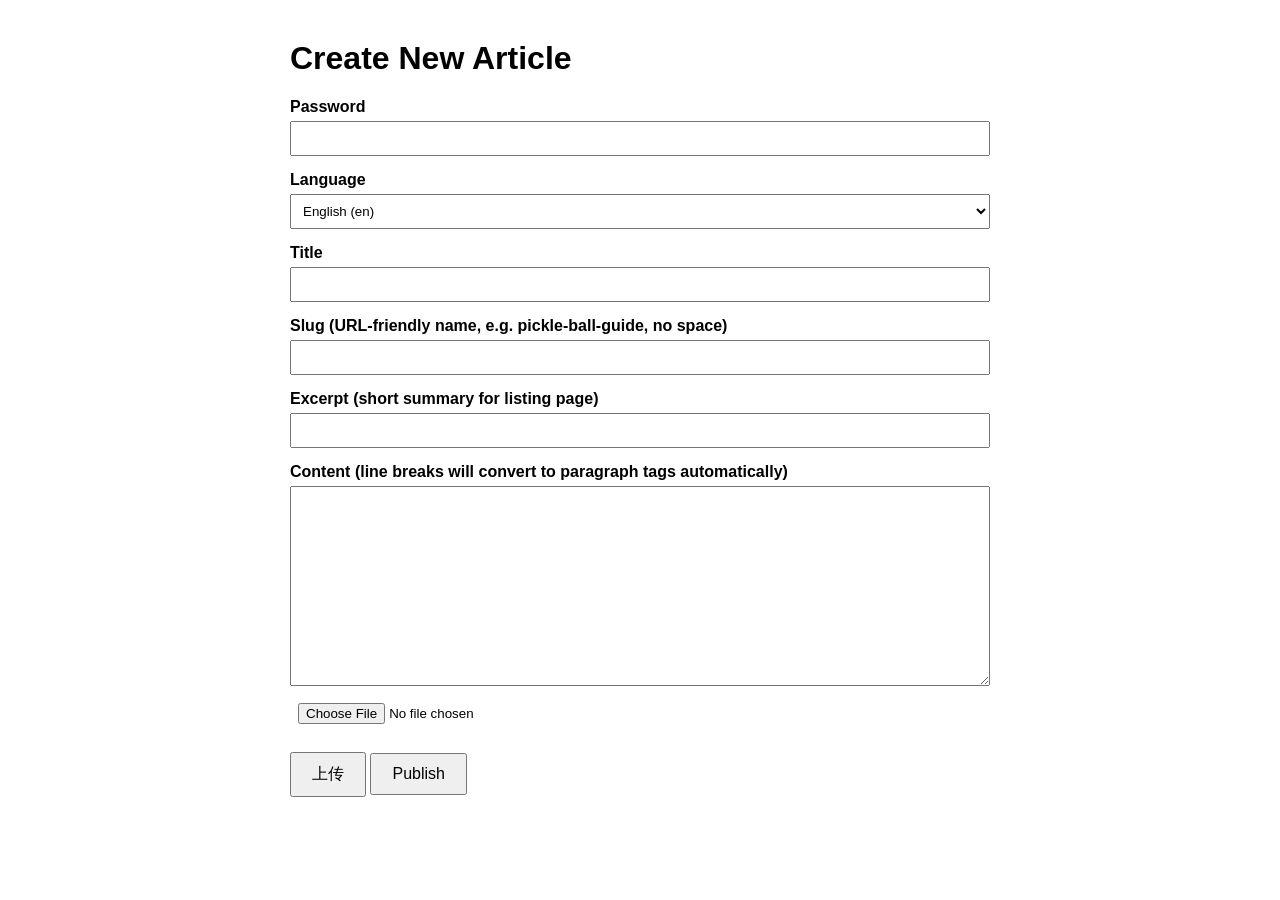
==== admin.html @ a1f805e1 "添加博客图片视频上传" ====
<!doctype html>
<html lang="en">
<head>
<link rel="canonical" href="https://www.titansportgear.com/admin.html" />
<meta name="description" content="Privacy Policy for B2B wholesale, OEM and ODM cooperation with Titan Sport Gear.">
<meta charset="utf-8">
<title>Create New Article</title>
<style>
body { font-family: sans-serif; max-width: 700px; margin: 40px auto; padding: 0 20px; }
label { display: block; margin-top: 15px; font-weight: bold; }
input, textarea, select { width: 100%; padding: 8px; margin-top: 5px; box-sizing: border-box; }
textarea { height: 200px; }
button { margin-top: 20px; padding: 10px 20px; font-size: 16px; }
#msg { margin-top: 15px; font-weight: bold; }
</style>
</head>
<body>
<h1>Create New Article</h1>

<label>Password</label>
<input type="password" id="password">

<label>Language</label>
<select id="lang">
  <option value="en">English (en)</option>
  <option value="de">German (de)</option>
</select>

<label>Title</label>
<input type="text" id="title">

<label>Slug (URL-friendly name, e.g. pickle-ball-guide, no space)</label>
<input type="text" id="slug">

<label>Excerpt (short summary for listing page)</label>
<input type="text" id="excerpt">

<label>Content (line breaks will convert to paragraph tags automatically)</label>
<textarea id="content"></textarea>

<input type="file" id="mediaFile" accept="image/*,video/*">
<button onclick="uploadMedia()">上传</button>


<button onclick="submitPost()">Publish</button>
<div id="msg"></div>

<script>

async function uploadMedia() {
  const fileInput = document.getElementById('mediaFile');
  const file = fileInput.files[0];
  if (!file) {
    document.getElementById('msg').innerText = '请先选择文件';
    return;
  }
  const fd = new FormData();
  fd.append('file', file);

  document.getElementById('msg').innerText = '上传中...';
  const res = await fetch('/api/upload', { method: 'POST', body: fd });
  const data = await res.json();

  if (data.url) {
    const tag = file.type.startsWith('video')
      ? `<video src="${data.url}" controls></video>`
      : `<img src="${data.url}" alt="${title || file.name}">`;
    const contentBox = document.getElementById('content');
    contentBox.value += `\n${tag}\n`;
    document.getElementById('msg').innerText = '上传成功，已插入正文';
  } else {
    document.getElementById('msg').innerText = '上传失败：' + (data.error || '未知错误');
  }
}

function submitPost() {
  const title = document.getElementById('title').value.trim();
  const slug = document.getElementById('slug').value.trim();
  const excerpt = document.getElementById('excerpt').value.trim();
  const lang = document.getElementById('lang').value;
  const content = document.getElementById('content').value.trim();

  // Convert line breaks to <p> tags
  content = content.split('\n').map(p => `<p>${p.trim()}</p >`).join('');

  const msg = document.getElementById('msg');
  if (!title || !slug || !content) {
    msg.textContent = 'Title, Slug and Content are required.';
    return;
  }

  msg.textContent = 'Publishing...';
  msg.style.color = 'black';

  fetch('/api/create-post', {
    method: 'POST',
    headers: { 'Content-Type': 'application/json' },
    body: JSON.stringify({ title, slug, content, excerpt, lang, password })
  })
  .then(res => res.json())
  .then(data => {
    if (data.success) {
      msg.textContent = 'Publishing successful!';
      msg.style.color = 'green';
      document.getElementById('title').value = '';
      document.getElementById('slug').value = '';
      document.getElementById('excerpt').value = '';
      document.getElementById('content').value = '';
    } else {
      msg.textContent = 'Failed: ' + (data.error || 'Unknown error');
      msg.style.color = 'red';
    }
  })
  .catch(err => {
    msg.textContent = 'Request failed: ' + err;
    msg.style.color = 'red';
  });
}
</script>
</body>
</html>
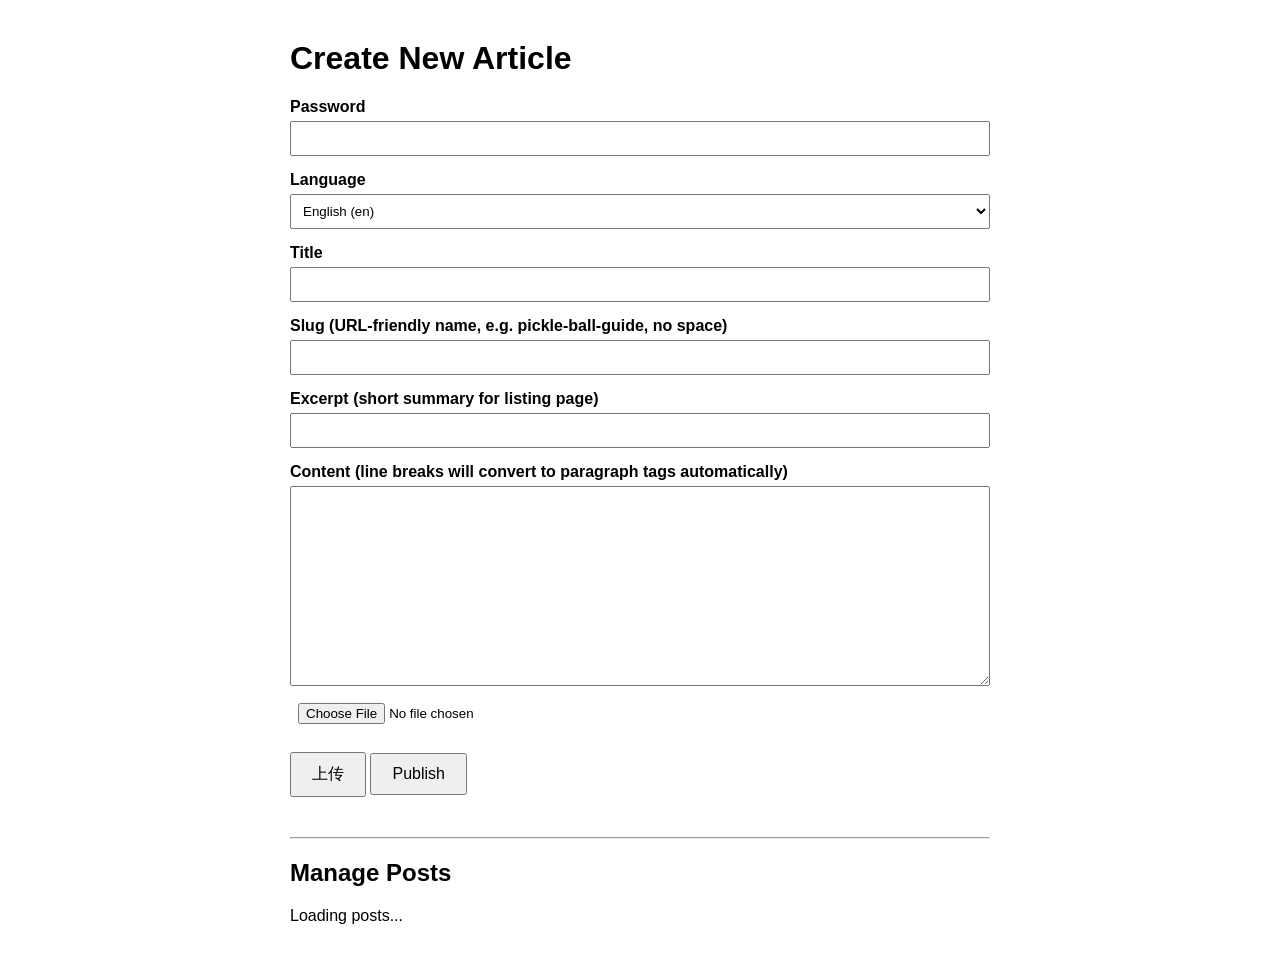
==== commit a27377da: "add delete post feature" ====
--- a/admin.html
+++ b/admin.html
@@ -44,8 +44,47 @@
 
 <button onclick="submitPost()">Publish</button>
 <div id="msg"></div>
+<hr style="margin-top:40px;">
+<h2>Manage Posts</h2>
+<div id="postList">Loading posts...</div>
 
 <script>
+async function loadPostList() {
+  const res = await fetch('/api/posts');
+  const posts = await res.json();
+  const listDiv = document.getElementById('postList');
+  if (posts.length === 0) {
+    listDiv.innerHTML = '<p>No posts yet.</p >';
+    return;
+  }
+  listDiv.innerHTML = posts.map(p => `
+    <div style="padding:8px 0; border-bottom:1px solid #ddd;">
+      <strong>${p.title}</strong> (${p.slug})
+      <button onclick="deletePost('${p.slug}')" style="margin-left:10px; color:red;">删除</button>
+    </div>
+  `).join('');
+}
+
+async function deletePost(slug) {
+  const password = document.getElementById('password').value.trim();
+  if (!confirm('确定要删除文章 "' + slug + '" 吗?')) return;
+
+  const res = await fetch('/api/delete-post', {
+    method: 'POST',
+    headers: { 'Content-Type': 'application/json' },
+    body: JSON.stringify({ slug, password })
+  });
+  const data = await res.json();
+  if (data.success) {
+    alert('删除成功');
+    loadPostList();
+  } else {
+    alert('删除失败: ' + (data.error || '未知错误'));
+  }
+}
+
+// 页面加载时自动拉取文章列表
+loadPostList();
 
 async function uploadMedia() {
   const fileInput = document.getElementById('mediaFile');
@@ -78,7 +117,8 @@
   const slug = document.getElementById('slug').value.trim();
   const excerpt = document.getElementById('excerpt').value.trim();
   const lang = document.getElementById('lang').value;
-  const content = document.getElementById('content').value.trim();
+  let content = document.getElementById('content').value.trim();
+  const password = document.getElementById('password').value.trim();
 
   // Convert line breaks to <p> tags
   content = content.split('\n').map(p => `<p>${p.trim()}</p >`).join('');
